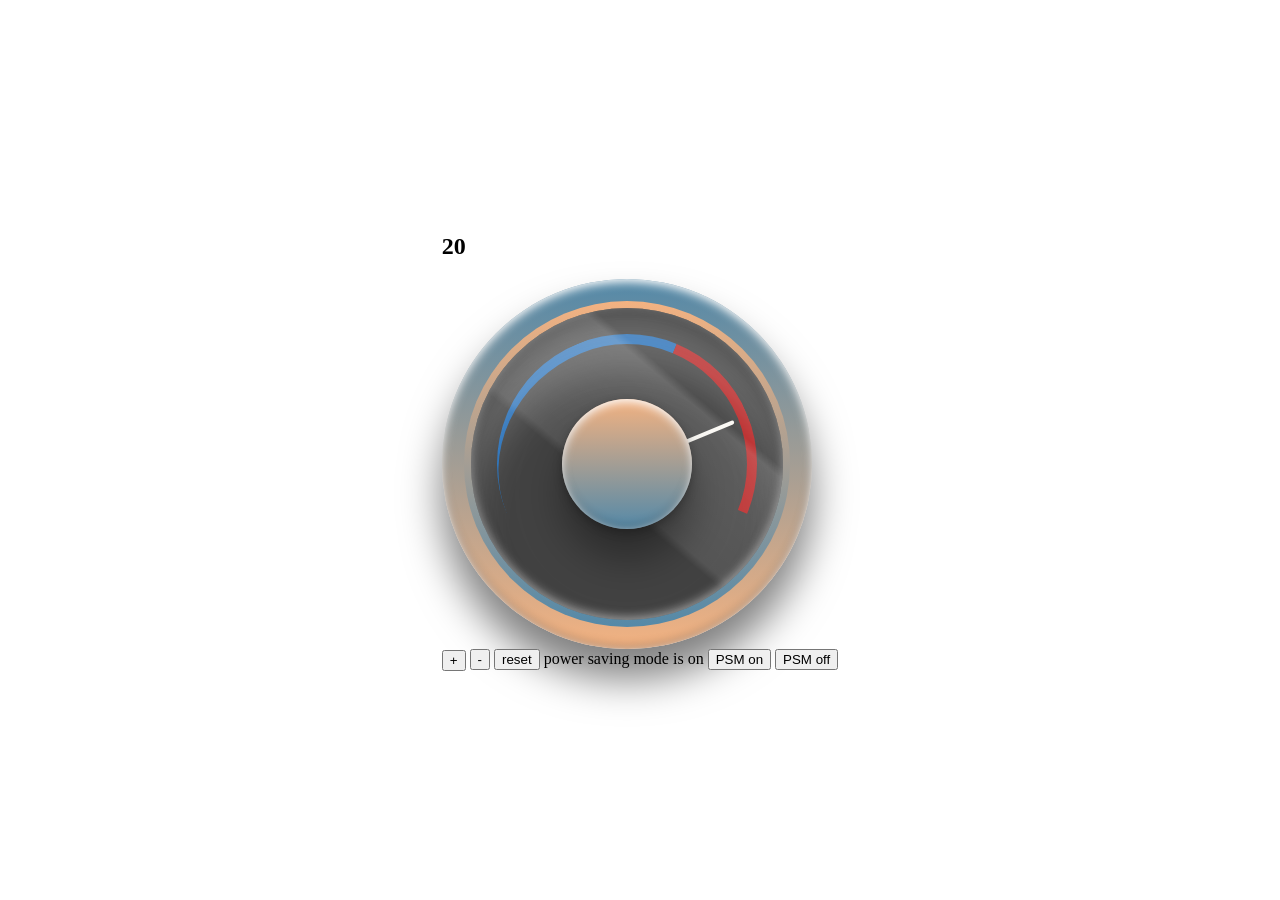
==== index.html @ df2a464f "add jquery to index.html, add css file, update classes on buttons" ====
<!DOCTYPE html>
<html lang="en" dir="ltr">
  <head>
    <link href="public/CSS/stylesheet.css" rel="stylesheet" type="text/css" />
    <meta charset="utf-8">
    <title>Thermostat</title>
    <script type="text/javascript" src="src/thermostat.js"></script>
  </head>
  <body>
    <section>
      <h1 id="temperature">TEMP</h1>
      <p>
      <div id="container">
       <div id="inner">
         <div id="notches"></div>
       </div>
      </div>
<div id="print"></div>
        <button class="button" style="vertical-align:middle" id="temperature-up">+</button>
        <button class="button" id="temperature-down">-</button>
        <button class="button" id="temperature-reset">reset</button>
        power saving mode is <span id="power-saving-status">on</span>
        <button class="button" id="powersaver-on">PSM on</button>
        <button class="button" id="powersaver-off">PSM off</button>
      </p>
    </section>

  </body>
</html>

  <script src="jquery.js"></script>
<script>


$(function() {

  var thermostat = new Thermostat();
  updateTemperature();

  $('#temperature-up').on('click', function() {
    thermostat.up();
    updateTemperature();
  });

  $('#temperature-down').on('click', function() {
    thermostat.down();
    updateTemperature();
  });

  $('#temperature-reset').click(function() {
   thermostat.reset();
   updateTemperature();
 });

 $('#powersaver-on').click(function() {
   thermostat.isPowerSaverModeOn();
   $('#power-saving-status').text('on')
   updateTemperature();
 });

 $('#powersaver-off').click(function() {
   thermostat.isPowerSaverModeOff();
   $('#power-saving-status').text('off')
   updateTemperature();
 });

 function updateTemperature() {
   $('#temperature').text(thermostat.temperature);
 }

});

</script>
---- public/CSS/stylesheet.css ----
*,
*::after,
*::before {
 box-sizing: border-box;
 transform-style: preserve-3d;
}
body {
 perspective: 2000px;
 height: 100vh;
 width: 100vw;
 margin: 0;
 background: /*radial-gradient(circle at 50% 50%, #fff 0%, #7EC0EE 200%)*/
   linear-gradient(to top,
     white,white);
 overflow: hidden;
 display: flex;
 justify-content: center;
 align-items: center;
 flex-wrap: wrap;
 font-family: 'Roboto';
 font-weight: 300
}

#container {
 width:370px;
 height:370px;
 background:
   linear-gradient(
     to bottom,#5489A8,#F3B281
   );
 box-shadow:
   inset 0 3px 10px rgba(255,255,255,1),
   inset 0 -3px 10px rgba(0,0,0,0.25),
   0 30px 40px rgba(0,0,0,0.5);
 border-radius:50%;
 z-index:2;
 opacity:1;
}
#container::after{
 content:'';
 position:absolute;
 width:326px;
 height:326px;
 background:
   linear-gradient(
     to bottom,#F3B281,#5489A8
   );
 border-radius:50%;
 top:22px;
 left:22px;
}
#container::before{
 content:'';
 position:absolute;
 z-index:3;
 background:
   linear-gradient(
     to bottom,#F3B281,#5489A8
   );
 box-shadow:
   inset 0 3px 10px rgba(255,255,255,1),
   inset 0 -3px 10px rgba(0,0,0,0.25),
   0 3px 10px rgba(0,0,0,0.25),
   0 30px 40px rgba(0,0,0,0.35);
 border-radius:50%;
 width:130px;
 height:130px;
 top:50%;
 left:50%;
 transform: translate(-50%, -50%);
}
#inner{
 position:absolute;
 top:50%;
 left:50%;
 width:312px;
 height:312px;
 border-radius:50%;
 transform: translate(-50%,-50%);
 background: #424242;
 box-shadow:
   inset 0 3px 10px rgba(0,0,0,0.15),
   inset 0 -3px 10px rgba(255,255,255,0.5),
   inset 0 30px 40px rgba(0,0,0,0.25);
 z-index:2
}
#inner::after{
 content:'';
 position:absolute;
 width:100%;
 height:100%;
 background-image:
   linear-gradient(40deg,
   rgba(255,255,255,0) 42%,
   rgba(255,255,255,0.1) 44%,
   rgba(255,255,255,0.15) 70%,
   rgba(255,255,255,0) 72%)
   ;
 box-shadow:
   inset 0 14px 20px rgba(0,0,0,.15),
   inset 0 60px 40px 0px rgba(255,255,255,.25);
 border-radius:50%;
}
#notches{
 position:absolute;
 top:50%;
 left:50%;
 width:260px;
 height:260px;
 transform: translate(-50%,-50%) rotateZ(-22.5deg);
 border-radius:50%;
 border:10px solid rgba(25,125,225,0.75);
 border-bottom-color:transparent;
 border-right-color:rgba(225,25,25,0.75);
 border-left-width:0px;
}
#notches::before{
 content:'';
 position:absolute;
 transform-origin:0% 50%;
 background:#FBF9F4;
 width:120px;
 height:4px;
 left:50%;
 top:50%;
 border-radius:2px;
 /*
 transform: rotateZ(0deg);
 box-shadow: -5px 10px 10px rgba(0,0,0,.4);
 */
 animation: measure 10s;
}
@keyframes measure {
 0%,100%{
   transform: rotateZ(-175deg);
   box-shadow: 3px -10px 10px rgba(0,0,0,.4);
 }
 20%,60%{
   transform: rotateZ(40deg);
   box-shadow: 3px 10px 10px rgba(0,0,0,.4);
 }
 50%{
   transform: rotateZ(-44deg);
   box-shadow: -4px 2px 10px rgba(0,0,0,.4);
 }
}
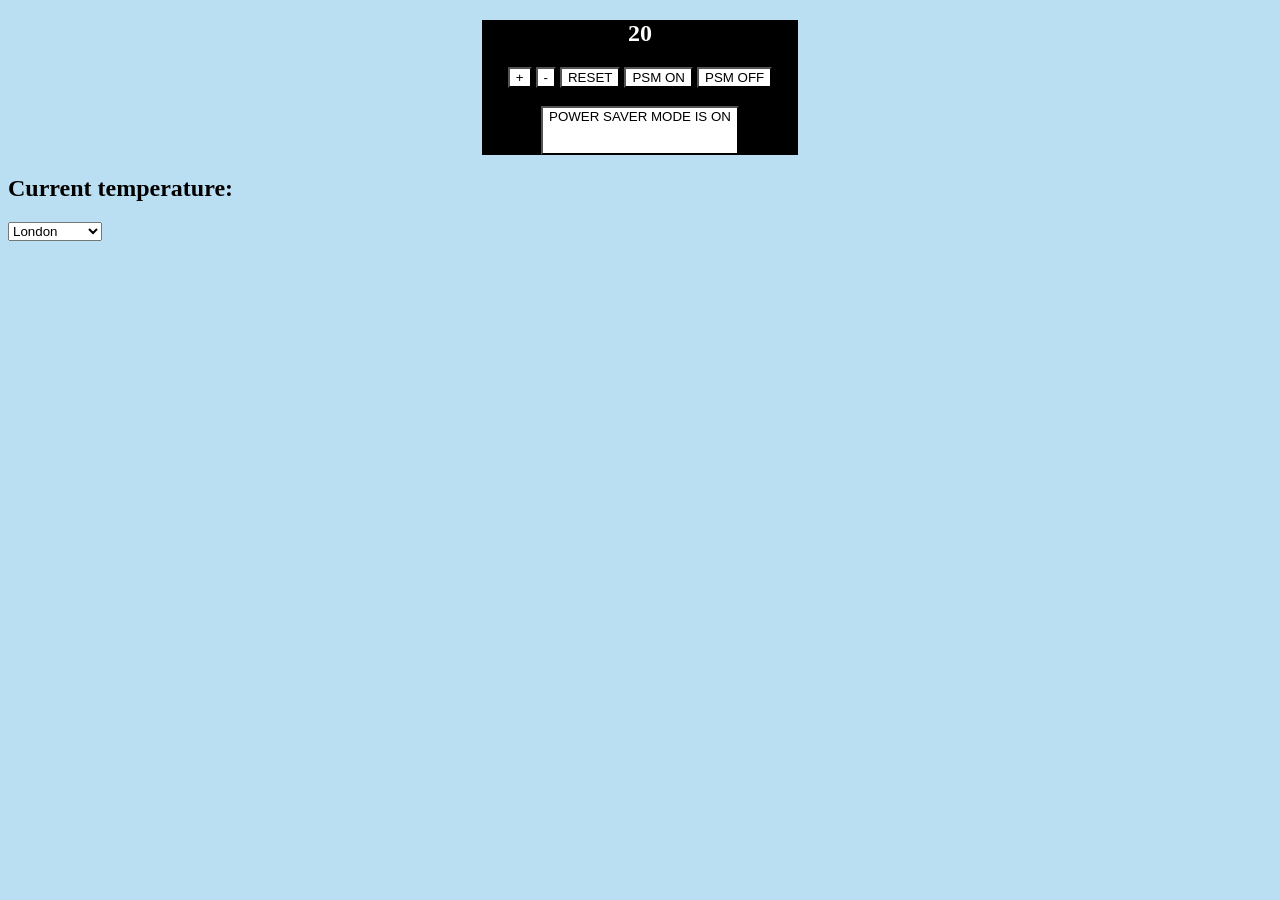
==== commit c0f105d1: "revert back to basic styling. add weather api" ====
--- a/index.html
+++ b/index.html
@@ -2,30 +2,37 @@
 <html lang="en" dir="ltr">
   <head>
     <link href="public/CSS/stylesheet.css" rel="stylesheet" type="text/css" />
+    <link rel=“stylesheet” href='https://cdnjs.cloudflare.com/ajax/libs/skeleton/2.0.4/skeleton.min.css'>
     <meta charset="utf-8">
     <title>Thermostat</title>
     <script type="text/javascript" src="src/thermostat.js"></script>
   </head>
   <body>
-    <section>
+    <section class='Display'>
       <h1 id="temperature">TEMP</h1>
       <p>
-      <div id="container">
-       <div id="inner">
-         <div id="notches"></div>
-       </div>
-      </div>
-<div id="print"></div>
-        <button class="button" style="vertical-align:middle" id="temperature-up">+</button>
-        <button class="button" id="temperature-down">-</button>
-        <button class="button" id="temperature-reset">reset</button>
-        power saving mode is <span id="power-saving-status">on</span>
-        <button class="button" id="powersaver-on">PSM on</button>
-        <button class="button" id="powersaver-off">PSM off</button>
+        <button id="temperature-up">+</button>
+        <button id="temperature-down">-</button>
+        <button id="temperature-reset">RESET</button>
+        <button id="powersaver-on">PSM ON</button>
+        <button id="powersaver-off">PSM OFF</button>
+        <br>
+        <br>
+        <button>POWER SAVER MODE IS <span id="power-saving-status">ON</span>
       </p>
+      <br>
     </section>
-
   </body>
+  <section>
+  <h1>Current temperature: <span id="current-temperature"></span></h1>
+  <select id="current-city">
+    <option value="london">London</option>
+    <option value="paris">Birmingham</option>
+    <option value="tokyo">Liverpool</option>
+    <option value="cardiff">Cardiff</option>
+    <option value=""
+  </select>
+</section>
 </html>
 
   <script src="jquery.js"></script>
@@ -54,13 +61,13 @@
 
  $('#powersaver-on').click(function() {
    thermostat.isPowerSaverModeOn();
-   $('#power-saving-status').text('on')
+   $('#power-saving-status').text('ON')
    updateTemperature();
  });
 
  $('#powersaver-off').click(function() {
    thermostat.isPowerSaverModeOff();
-   $('#power-saving-status').text('off')
+   $('#power-saving-status').text('OFF')
    updateTemperature();
  });
 
@@ -68,6 +75,22 @@
    $('#temperature').text(thermostat.temperature);
  }
 
+ function updateTemperature() {
+  $('#temperature').text(thermostat.temperature);
+  $('#temperature').attr('class', thermostat.usage());
+}
+
+$.get('http://api.openweathermap.org/data/2.5/weather?q=London&appid=a3d9eb01d4de82b9b8d0849ef604dbed&units=metric', function(data) {
+  $('#current-temperature').text(data.main.temp);
+})
+
+$('#current-city').change(function() {
+  var city = $('#current-city').val();
+  $.get('http://api.openweathermap.org/data/2.5/weather?q=' + city + '&appid=a3d9eb01d4de82b9b8d0849ef604dbed&units=metric', function(data) {
+    $('#current-temperature').text(data.main.temp)
+  })
+})
+
 });
 
 </script>
--- a/public/CSS/stylesheet.css
+++ b/public/CSS/stylesheet.css
@@ -1,146 +1,42 @@
-*,
-*::after,
-*::before {
- box-sizing: border-box;
- transform-style: preserve-3d;
-}
 body {
- perspective: 2000px;
- height: 100vh;
- width: 100vw;
- margin: 0;
- background: /*radial-gradient(circle at 50% 50%, #fff 0%, #7EC0EE 200%)*/
-   linear-gradient(to top,
-     white,white);
- overflow: hidden;
- display: flex;
- justify-content: center;
- align-items: center;
- flex-wrap: wrap;
- font-family: 'Roboto';
- font-weight: 300
+background-color: #BBDFF2;
 }
 
-#container {
- width:370px;
- height:370px;
- background:
-   linear-gradient(
-     to bottom,#5489A8,#F3B281
-   );
- box-shadow:
-   inset 0 3px 10px rgba(255,255,255,1),
-   inset 0 -3px 10px rgba(0,0,0,0.25),
-   0 30px 40px rgba(0,0,0,0.5);
- border-radius:50%;
- z-index:2;
- opacity:1;
+button{
+background-color: white;
+
 }
-#container::after{
- content:'';
- position:absolute;
- width:326px;
- height:326px;
- background:
-   linear-gradient(
-     to bottom,#F3B281,#5489A8
-   );
- border-radius:50%;
- top:22px;
- left:22px;
+
+/* .low-usage {
+  color: green;
 }
-#container::before{
- content:'';
- position:absolute;
- z-index:3;
- background:
-   linear-gradient(
-     to bottom,#F3B281,#5489A8
-   );
- box-shadow:
-   inset 0 3px 10px rgba(255,255,255,1),
-   inset 0 -3px 10px rgba(0,0,0,0.25),
-   0 3px 10px rgba(0,0,0,0.25),
-   0 30px 40px rgba(0,0,0,0.35);
- border-radius:50%;
- width:130px;
- height:130px;
- top:50%;
- left:50%;
- transform: translate(-50%, -50%);
+
+.medium-usage {
+  color: black;
 }
-#inner{
- position:absolute;
- top:50%;
- left:50%;
- width:312px;
- height:312px;
- border-radius:50%;
- transform: translate(-50%,-50%);
- background: #424242;
- box-shadow:
-   inset 0 3px 10px rgba(0,0,0,0.15),
-   inset 0 -3px 10px rgba(255,255,255,0.5),
-   inset 0 30px 40px rgba(0,0,0,0.25);
- z-index:2
+
+.high-usage {
+  color: red;
+} */
+
+.Display {
+ background-color: black;
+ color: white;
+ width: 25%;
+ margin: auto;
+ text-align: center;
 }
-#inner::after{
- content:'';
- position:absolute;
- width:100%;
- height:100%;
- background-image:
-   linear-gradient(40deg,
-   rgba(255,255,255,0) 42%,
-   rgba(255,255,255,0.1) 44%,
-   rgba(255,255,255,0.15) 70%,
-   rgba(255,255,255,0) 72%)
-   ;
- box-shadow:
-   inset 0 14px 20px rgba(0,0,0,.15),
-   inset 0 60px 40px 0px rgba(255,255,255,.25);
- border-radius:50%;
+
+.Header {
+ text-align: center;
+
 }
-#notches{
- position:absolute;
- top:50%;
- left:50%;
- width:260px;
- height:260px;
- transform: translate(-50%,-50%) rotateZ(-22.5deg);
- border-radius:50%;
- border:10px solid rgba(25,125,225,0.75);
- border-bottom-color:transparent;
- border-right-color:rgba(225,25,25,0.75);
- border-left-width:0px;
+
+.Control_Panel {
+ text-align: center;
+ margin: auto;
+ width: 50%;
+ height: 50%;
+
+
 }
-#notches::before{
- content:'';
- position:absolute;
- transform-origin:0% 50%;
- background:#FBF9F4;
- width:120px;
- height:4px;
- left:50%;
- top:50%;
- border-radius:2px;
- /*
- transform: rotateZ(0deg);
- box-shadow: -5px 10px 10px rgba(0,0,0,.4);
- */
- animation: measure 10s;
-}
-@keyframes measure {
- 0%,100%{
-   transform: rotateZ(-175deg);
-   box-shadow: 3px -10px 10px rgba(0,0,0,.4);
- }
- 20%,60%{
-   transform: rotateZ(40deg);
-   box-shadow: 3px 10px 10px rgba(0,0,0,.4);
- }
- 50%{
-   transform: rotateZ(-44deg);
-   box-shadow: -4px 2px 10px rgba(0,0,0,.4);
- }
-}
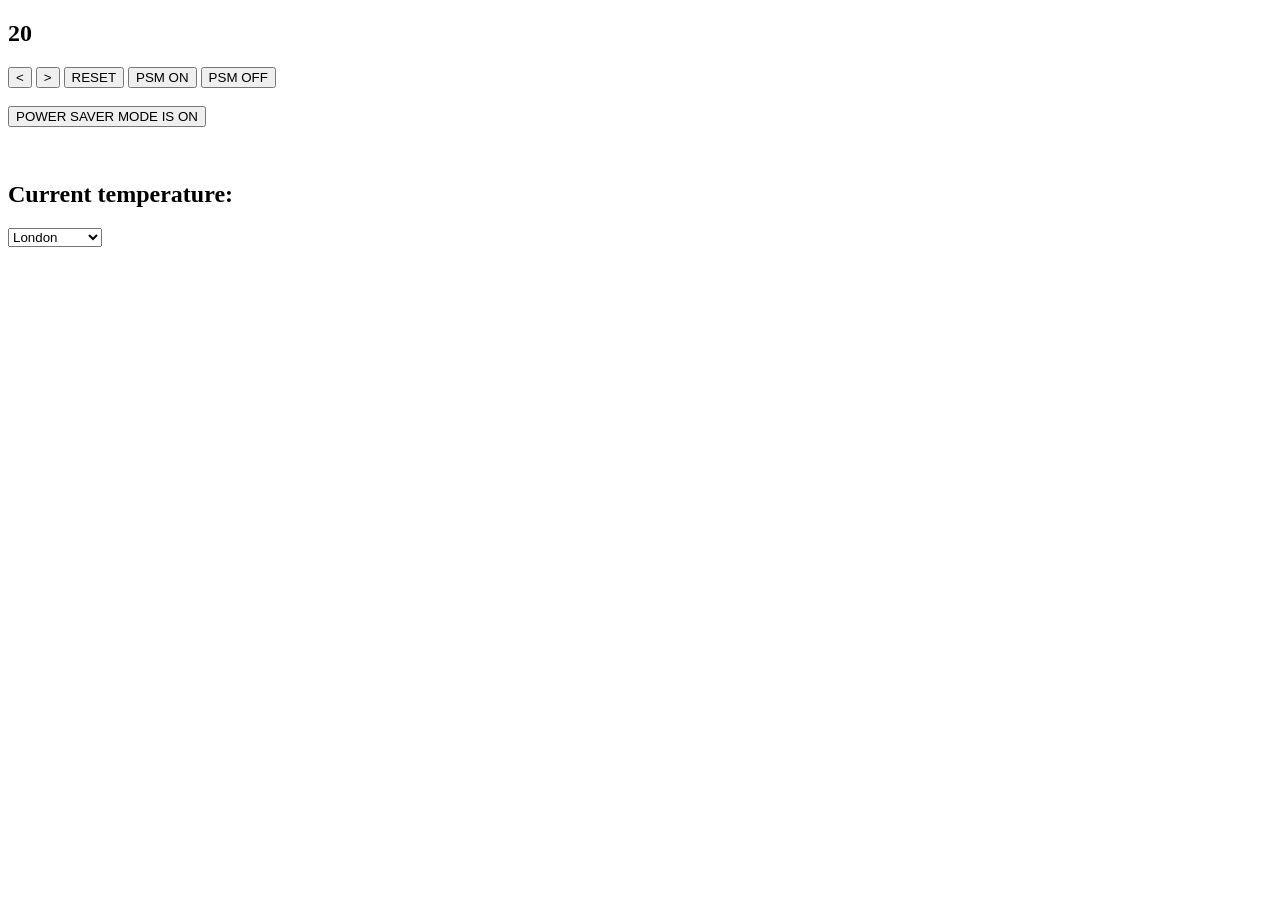
==== commit d2015c4b: "remove css styling back to basic layout" ====
--- a/index.html
+++ b/index.html
@@ -2,23 +2,22 @@
 <html lang="en" dir="ltr">
   <head>
     <link href="public/CSS/stylesheet.css" rel="stylesheet" type="text/css" />
-    <link rel=“stylesheet” href='https://cdnjs.cloudflare.com/ajax/libs/skeleton/2.0.4/skeleton.min.css'>
+    <script type="text/javascript" src="src/thermostat.js"></script>
     <meta charset="utf-8">
     <title>Thermostat</title>
-    <script type="text/javascript" src="src/thermostat.js"></script>
   </head>
   <body>
-    <section class='Display'>
+    <section>
       <h1 id="temperature">TEMP</h1>
       <p>
-        <button id="temperature-up">+</button>
-        <button id="temperature-down">-</button>
+        <button id="temperature-down"><</button>
+        <button id="temperature-up">></button>
         <button id="temperature-reset">RESET</button>
         <button id="powersaver-on">PSM ON</button>
         <button id="powersaver-off">PSM OFF</button>
         <br>
         <br>
-        <button>POWER SAVER MODE IS <span id="power-saving-status">ON</span>
+        <button>POWER SAVER MODE IS <span id="power-saving-status">ON</span></button>
       </p>
       <br>
     </section>
@@ -28,69 +27,13 @@
   <select id="current-city">
     <option value="london">London</option>
     <option value="paris">Birmingham</option>
-    <option value="tokyo">Liverpool</option>
+    <option value="liverpool">Liverpool</option>
     <option value="cardiff">Cardiff</option>
-    <option value=""
+    <option value="newcastle">Newcastle</option>
+    <option value="glasgow">Glasgow</option>
   </select>
 </section>
 </html>
 
   <script src="jquery.js"></script>
-<script>
-
-
-$(function() {
-
-  var thermostat = new Thermostat();
-  updateTemperature();
-
-  $('#temperature-up').on('click', function() {
-    thermostat.up();
-    updateTemperature();
-  });
-
-  $('#temperature-down').on('click', function() {
-    thermostat.down();
-    updateTemperature();
-  });
-
-  $('#temperature-reset').click(function() {
-   thermostat.reset();
-   updateTemperature();
- });
-
- $('#powersaver-on').click(function() {
-   thermostat.isPowerSaverModeOn();
-   $('#power-saving-status').text('ON')
-   updateTemperature();
- });
-
- $('#powersaver-off').click(function() {
-   thermostat.isPowerSaverModeOff();
-   $('#power-saving-status').text('OFF')
-   updateTemperature();
- });
-
- function updateTemperature() {
-   $('#temperature').text(thermostat.temperature);
- }
-
- function updateTemperature() {
-  $('#temperature').text(thermostat.temperature);
-  $('#temperature').attr('class', thermostat.usage());
-}
-
-$.get('http://api.openweathermap.org/data/2.5/weather?q=London&appid=a3d9eb01d4de82b9b8d0849ef604dbed&units=metric', function(data) {
-  $('#current-temperature').text(data.main.temp);
-})
-
-$('#current-city').change(function() {
-  var city = $('#current-city').val();
-  $.get('http://api.openweathermap.org/data/2.5/weather?q=' + city + '&appid=a3d9eb01d4de82b9b8d0849ef604dbed&units=metric', function(data) {
-    $('#current-temperature').text(data.main.temp)
-  })
-})
-
-});
-
-</script>
+  <script src="src/interface.js"></script>
--- a/public/CSS/stylesheet.css
+++ b/public/CSS/stylesheet.css
@@ -1,42 +1,3 @@
-body {
-background-color: #BBDFF2;
+#Temperature {
+background-color: black;
 }
-
-button{
-background-color: white;
-
-}
-
-/* .low-usage {
-  color: green;
-}
-
-.medium-usage {
-  color: black;
-}
-
-.high-usage {
-  color: red;
-} */
-
-.Display {
- background-color: black;
- color: white;
- width: 25%;
- margin: auto;
- text-align: center;
-}
-
-.Header {
- text-align: center;
-
-}
-
-.Control_Panel {
- text-align: center;
- margin: auto;
- width: 50%;
- height: 50%;
-
-
-}
